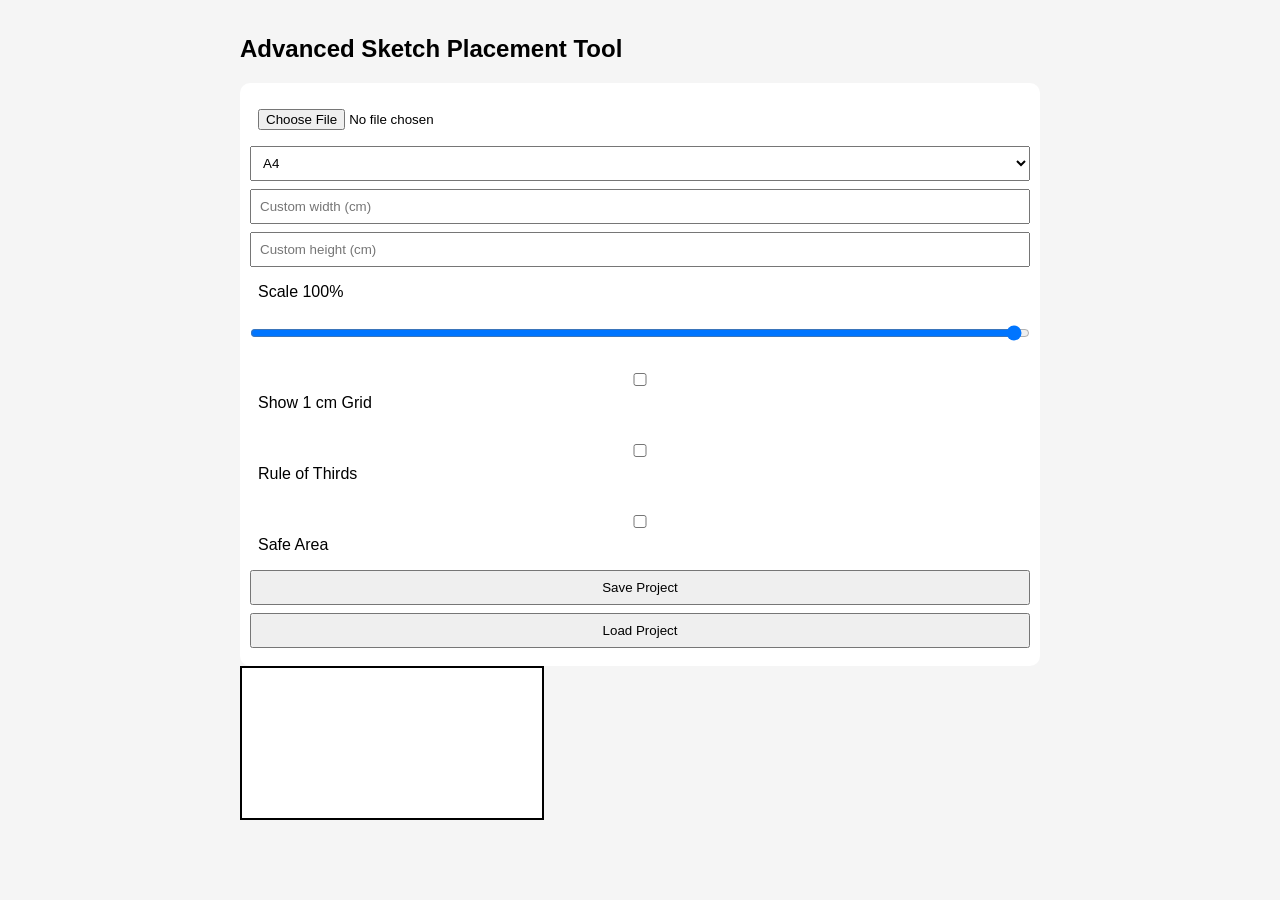
==== Advanced_Sketch_Placement_Tool.html @ 25c67612 "Add files via upload" ====
<!DOCTYPE html>
<html>
<head>
<meta charset="UTF-8">
<title>Advanced Sketch Placement Tool</title>
<style>
body{font-family:Arial;max-width:800px;margin:auto;padding:15px;background:#f5f5f5}
canvas{border:2px solid #000;background:#fff;max-width:100%;touch-action:none}
label,input,select,button{display:block;width:100%;margin:8px 0;padding:8px;box-sizing:border-box}
.controls{background:#fff;padding:10px;border-radius:10px}
</style>
</head>
<body>
<h2>Advanced Sketch Placement Tool</h2>

<div class="controls">
<input type="file" id="imageInput" accept="image/*">

<select id="paperType">
<option value="21,29.7">A4</option>
<option value="29.7,42">A3</option>
<option value="custom">Custom</option>
</select>

<input type="number" id="cw" placeholder="Custom width (cm)">
<input type="number" id="ch" placeholder="Custom height (cm)">

<label>Scale <span id="sv">100%</span></label>
<input type="range" id="scale" min="10" max="100" value="100">

<label><input type="checkbox" id="grid"> Show 1 cm Grid</label>
<label><input type="checkbox" id="thirds"> Rule of Thirds</label>
<label><input type="checkbox" id="safe"> Safe Area</label>

<button onclick="saveProject()">Save Project</button>
<button onclick="loadProject()">Load Project</button>
</div>

<canvas id="c"></canvas>
<p id="result"></p>

<script>
const canvas=c=document.getElementById('c');
const ctx=c.getContext('2d');
const img=new Image();
let offX=0,offY=0,drag=false,sx=0,sy=0;

function paper(){
 if(paperType.value==="custom"){
  return [+cw.value,+ch.value];
 }
 return paperType.value.split(',').map(Number);
}

imageInput.onchange=e=>{
 const f=e.target.files[0];
 if(!f)return;
 const r=new FileReader();
 r.onload=x=>{img.onload=draw;img.src=x.target.result;}
 r.readAsDataURL(f);
};

scale.oninput=()=>{sv.textContent=scale.value+"%";draw();}
paperType.onchange=draw;
cw.oninput=draw;
ch.oninput=draw;
grid.onchange=draw;
thirds.onchange=draw;
safe.onchange=draw;

canvas.onmousedown=e=>{drag=true;sx=e.offsetX;sy=e.offsetY;}
canvas.onmouseup=()=>drag=false;
canvas.onmousemove=e=>{
 if(!drag)return;
 offX+=e.offsetX-sx;
 offY+=e.offsetY-sy;
 sx=e.offsetX; sy=e.offsetY;
 draw();
};

function draw(){
 if(!img.src)return;
 const p=paper();
 if(!p[0]||!p[1]) return;

 const ds=15;
 c.width=p[0]*ds;
 c.height=p[1]*ds;

 ctx.fillStyle="white";
 ctx.fillRect(0,0,c.width,c.height);

 if(grid.checked){
  ctx.strokeStyle="#ddd";
  for(let x=0;x<c.width;x+=ds){ctx.beginPath();ctx.moveTo(x,0);ctx.lineTo(x,c.height);ctx.stroke();}
  for(let y=0;y<c.height;y+=ds){ctx.beginPath();ctx.moveTo(0,y);ctx.lineTo(c.width,y);ctx.stroke();}
 }

 if(thirds.checked){
  ctx.strokeStyle="green";
  [1/3,2/3].forEach(v=>{
   ctx.beginPath();ctx.moveTo(c.width*v,0);ctx.lineTo(c.width*v,c.height);ctx.stroke();
   ctx.beginPath();ctx.moveTo(0,c.height*v);ctx.lineTo(c.width,c.height*v);ctx.stroke();
  });
 }

 if(safe.checked){
  ctx.strokeStyle="orange";
  ctx.strokeRect(ds/2,ds/2,c.width-ds,c.height-ds);
 }

 let sw=c.width*(scale.value/100);
 let sh=sw/(img.width/img.height);

 if(sh>c.height*(scale.value/100)){
  sh=c.height*(scale.value/100);
  sw=sh*(img.width/img.height);
 }

 const x=(c.width-sw)/2+offX;
 const y=(c.height-sh)/2+offY;

 ctx.drawImage(img,x,y,sw,sh);
 ctx.strokeStyle="red";
 ctx.strokeRect(x,y,sw,sh);

 result.innerHTML=
 `Sketch: ${(sw/ds).toFixed(1)} × ${(sh/ds).toFixed(1)} cm`;
}

function saveProject(){
 localStorage.setItem("sketchTool",JSON.stringify({
  scale:scale.value,offX,offY,paper:paperType.value,cw:cw.value,ch:ch.value
 }));
 alert("Project saved");
}

function loadProject(){
 const d=JSON.parse(localStorage.getItem("sketchTool"));
 if(!d)return;
 scale.value=d.scale;
 sv.textContent=d.scale+"%";
 offX=d.offX; offY=d.offY;
 paperType.value=d.paper;
 cw.value=d.cw; ch.value=d.ch;
 draw();
}
</script>
</body>
</html>
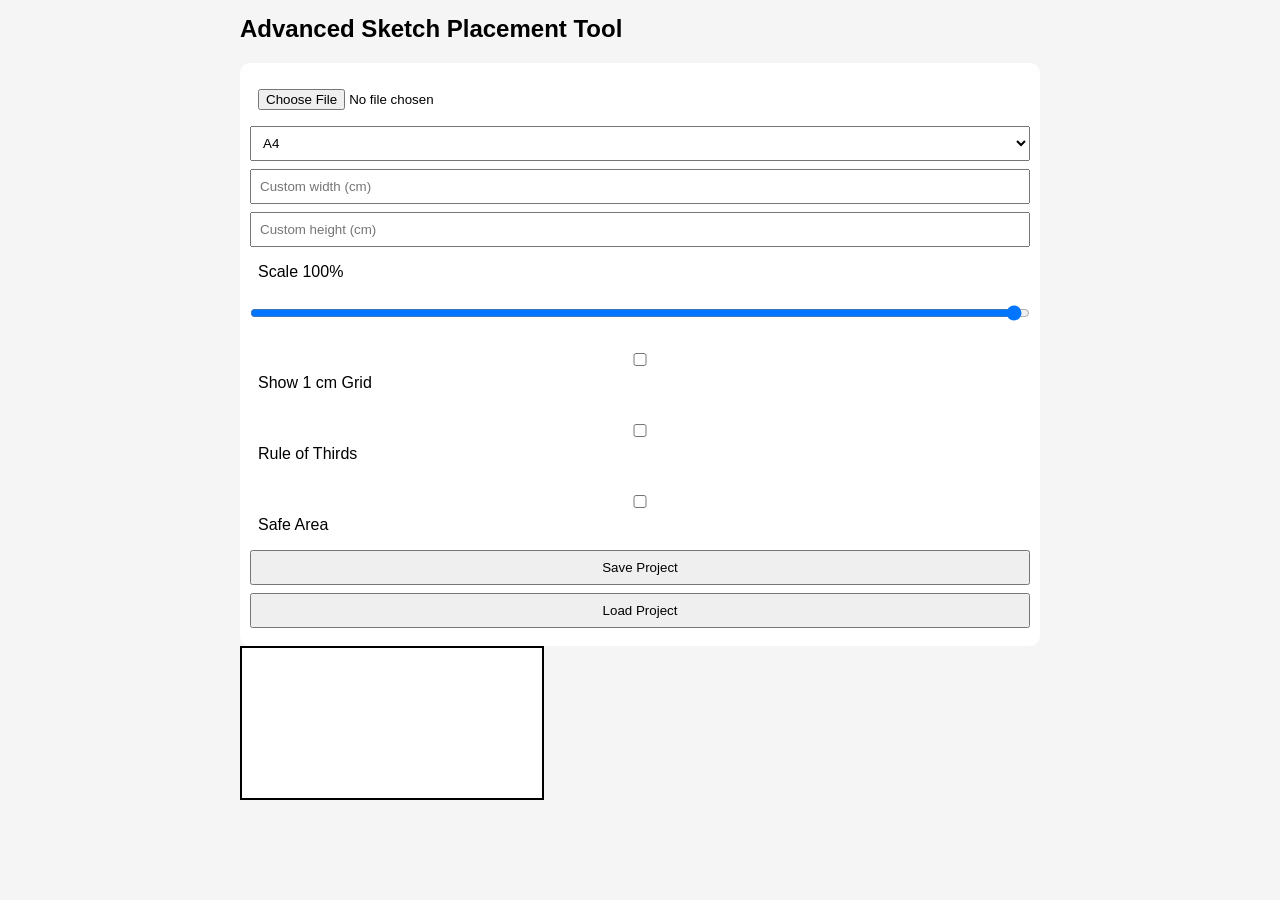
==== commit ca0d20af: "update Advanced_Sketch_Placement_Tool.html" ====
--- a/Advanced_Sketch_Placement_Tool.html
+++ b/Advanced_Sketch_Placement_Tool.html
@@ -1,4 +1,4 @@
-<!DOCTYPE html>
+<!DOCTYPE 
 <html>
 <head>
 <meta charset="UTF-8">
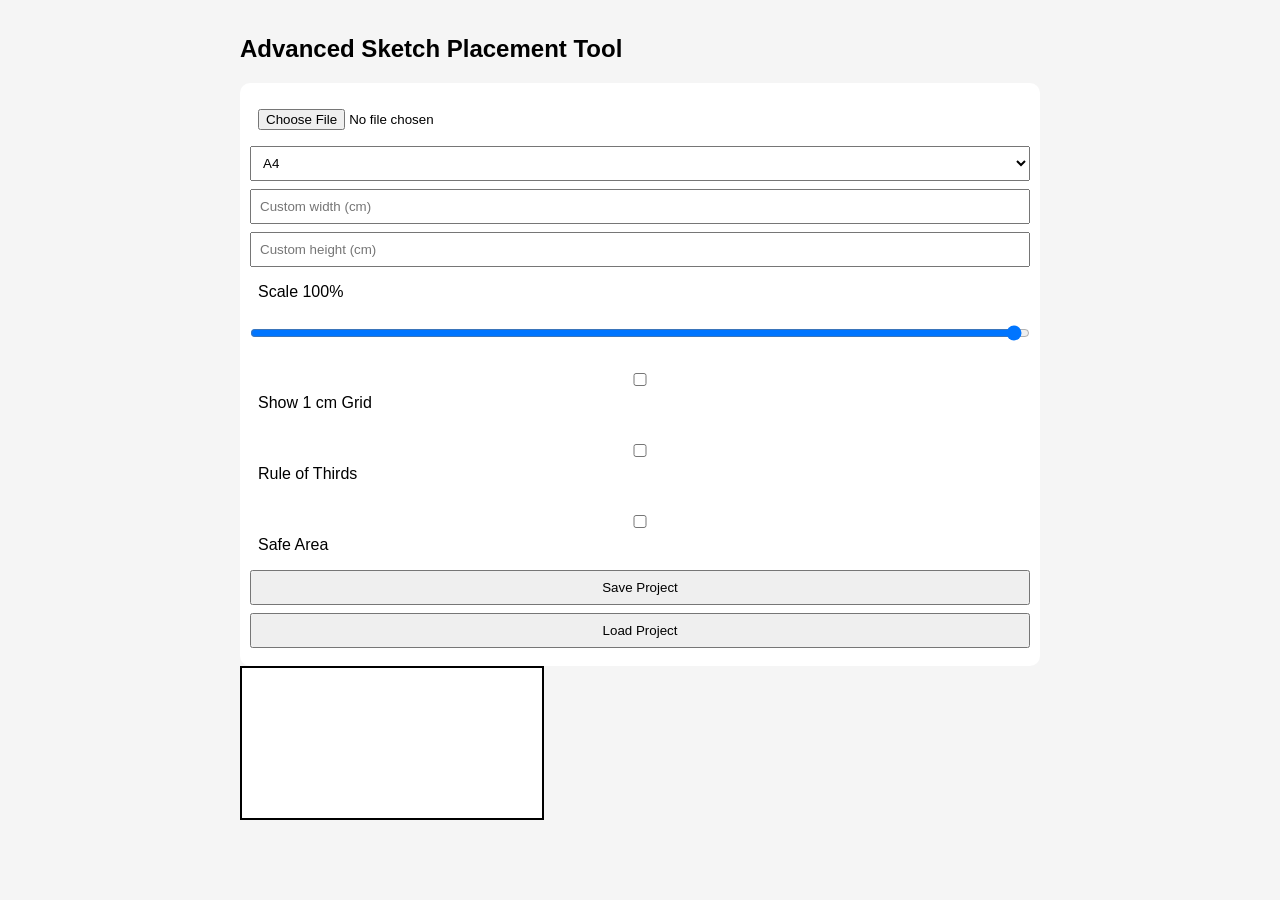
==== commit a243e4d7: "Fix DOCTYPE declaration in HTML file" ====
--- a/Advanced_Sketch_Placement_Tool.html
+++ b/Advanced_Sketch_Placement_Tool.html
@@ -1,4 +1,4 @@
-<!DOCTYPE 
+<!DOCTYPE html>
 <html>
 <head>
 <meta charset="UTF-8">
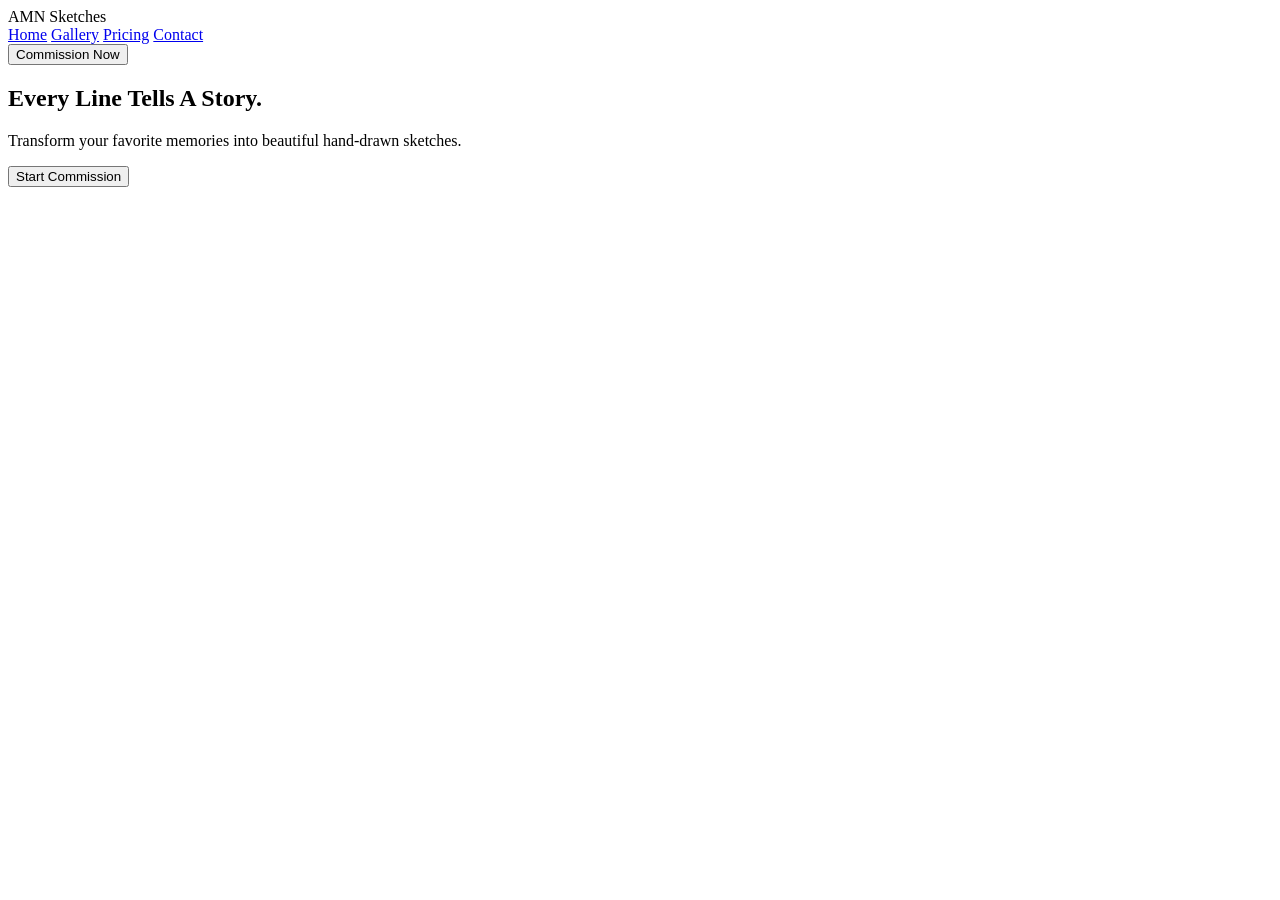
==== commit 962d9b4e: "AMN-SKETCHES.html" ====
--- a/Advanced_Sketch_Placement_Tool.html
+++ b/Advanced_Sketch_Placement_Tool.html
@@ -1,150 +1,59 @@
 <!DOCTYPE html>
-<html>
+<html lang="en">
 <head>
-<meta charset="UTF-8">
-<title>Advanced Sketch Placement Tool</title>
-<style>
-body{font-family:Arial;max-width:800px;margin:auto;padding:15px;background:#f5f5f5}
-canvas{border:2px solid #000;background:#fff;max-width:100%;touch-action:none}
-label,input,select,button{display:block;width:100%;margin:8px 0;padding:8px;box-sizing:border-box}
-.controls{background:#fff;padding:10px;border-radius:10px}
-</style>
+    <meta charset="UTF-8">
+    <meta name="viewport" content="width=device-width, initial-scale=1.0">
+
+    <title>AMN Sketches</title>
+
+    <!-- Google Font -->
+    <link href="https://fonts.googleapis.com/css2?family=Poppins:wght@300;400;500;600;700&display=swap" rel="stylesheet">
+
+    <!-- CSS -->
+    <link rel="stylesheet" href="style.css">
 </head>
+
 <body>
-<h2>Advanced Sketch Placement Tool</h2>
 
-<div class="controls">
-<input type="file" id="imageInput" accept="image/*">
+    <!-- Header -->
+    <header class="header">
 
-<select id="paperType">
-<option value="21,29.7">A4</option>
-<option value="29.7,42">A3</option>
-<option value="custom">Custom</option>
-</select>
+        <div class="logo">
+            AMN Sketches
+        </div>
 
-<input type="number" id="cw" placeholder="Custom width (cm)">
-<input type="number" id="ch" placeholder="Custom height (cm)">
+        <nav class="navbar">
 
-<label>Scale <span id="sv">100%</span></label>
-<input type="range" id="scale" min="10" max="100" value="100">
+            <a href="#home">Home</a>
+            <a href="#gallery">Gallery</a>
+            <a href="#pricing">Pricing</a>
+            <a href="#contact">Contact</a>
 
-<label><input type="checkbox" id="grid"> Show 1 cm Grid</label>
-<label><input type="checkbox" id="thirds"> Rule of Thirds</label>
-<label><input type="checkbox" id="safe"> Safe Area</label>
+        </nav>
 
-<button onclick="saveProject()">Save Project</button>
-<button onclick="loadProject()">Load Project</button>
-</div>
+        <button class="order-btn">
+            Commission Now
+        </button>
 
-<canvas id="c"></canvas>
-<p id="result"></p>
+    </header>
 
-<script>
-const canvas=c=document.getElementById('c');
-const ctx=c.getContext('2d');
-const img=new Image();
-let offX=0,offY=0,drag=false,sx=0,sy=0;
+    <!-- Hero Section -->
+    <section id="home" class="hero">
 
-function paper(){
- if(paperType.value==="custom"){
-  return [+cw.value,+ch.value];
- }
- return paperType.value.split(',').map(Number);
-}
+        <h1>Every Line Tells A Story.</h1>
 
-imageInput.onchange=e=>{
- const f=e.target.files[0];
- if(!f)return;
- const r=new FileReader();
- r.onload=x=>{img.onload=draw;img.src=x.target.result;}
- r.readAsDataURL(f);
-};
+        <p>
+            Transform your favorite memories into
+            beautiful hand-drawn sketches.
+        </p>
 
-scale.oninput=()=>{sv.textContent=scale.value+"%";draw();}
-paperType.onchange=draw;
-cw.oninput=draw;
-ch.oninput=draw;
-grid.onchange=draw;
-thirds.onchange=draw;
-safe.onchange=draw;
+        <button class="hero-btn">
+            Start Commission
+        </button>
 
-canvas.onmousedown=e=>{drag=true;sx=e.offsetX;sy=e.offsetY;}
-canvas.onmouseup=()=>drag=false;
-canvas.onmousemove=e=>{
- if(!drag)return;
- offX+=e.offsetX-sx;
- offY+=e.offsetY-sy;
- sx=e.offsetX; sy=e.offsetY;
- draw();
-};
+    </section>
 
-function draw(){
- if(!img.src)return;
- const p=paper();
- if(!p[0]||!p[1]) return;
+    <script src="script.js"></script>
 
- const ds=15;
- c.width=p[0]*ds;
- c.height=p[1]*ds;
-
- ctx.fillStyle="white";
- ctx.fillRect(0,0,c.width,c.height);
-
- if(grid.checked){
-  ctx.strokeStyle="#ddd";
-  for(let x=0;x<c.width;x+=ds){ctx.beginPath();ctx.moveTo(x,0);ctx.lineTo(x,c.height);ctx.stroke();}
-  for(let y=0;y<c.height;y+=ds){ctx.beginPath();ctx.moveTo(0,y);ctx.lineTo(c.width,y);ctx.stroke();}
- }
-
- if(thirds.checked){
-  ctx.strokeStyle="green";
-  [1/3,2/3].forEach(v=>{
-   ctx.beginPath();ctx.moveTo(c.width*v,0);ctx.lineTo(c.width*v,c.height);ctx.stroke();
-   ctx.beginPath();ctx.moveTo(0,c.height*v);ctx.lineTo(c.width,c.height*v);ctx.stroke();
-  });
- }
-
- if(safe.checked){
-  ctx.strokeStyle="orange";
-  ctx.strokeRect(ds/2,ds/2,c.width-ds,c.height-ds);
- }
-
- let sw=c.width*(scale.value/100);
- let sh=sw/(img.width/img.height);
-
- if(sh>c.height*(scale.value/100)){
-  sh=c.height*(scale.value/100);
-  sw=sh*(img.width/img.height);
- }
-
- const x=(c.width-sw)/2+offX;
- const y=(c.height-sh)/2+offY;
-
- ctx.drawImage(img,x,y,sw,sh);
- ctx.strokeStyle="red";
- ctx.strokeRect(x,y,sw,sh);
-
- result.innerHTML=
- `Sketch: ${(sw/ds).toFixed(1)} × ${(sh/ds).toFixed(1)} cm`;
-}
-
-function saveProject(){
- localStorage.setItem("sketchTool",JSON.stringify({
-  scale:scale.value,offX,offY,paper:paperType.value,cw:cw.value,ch:ch.value
- }));
- alert("Project saved");
-}
-
-function loadProject(){
- const d=JSON.parse(localStorage.getItem("sketchTool"));
- if(!d)return;
- scale.value=d.scale;
- sv.textContent=d.scale+"%";
- offX=d.offX; offY=d.offY;
- paperType.value=d.paper;
- cw.value=d.cw; ch.value=d.ch;
- draw();
-}
-</script>
 </body>
-</html>
+</html>
